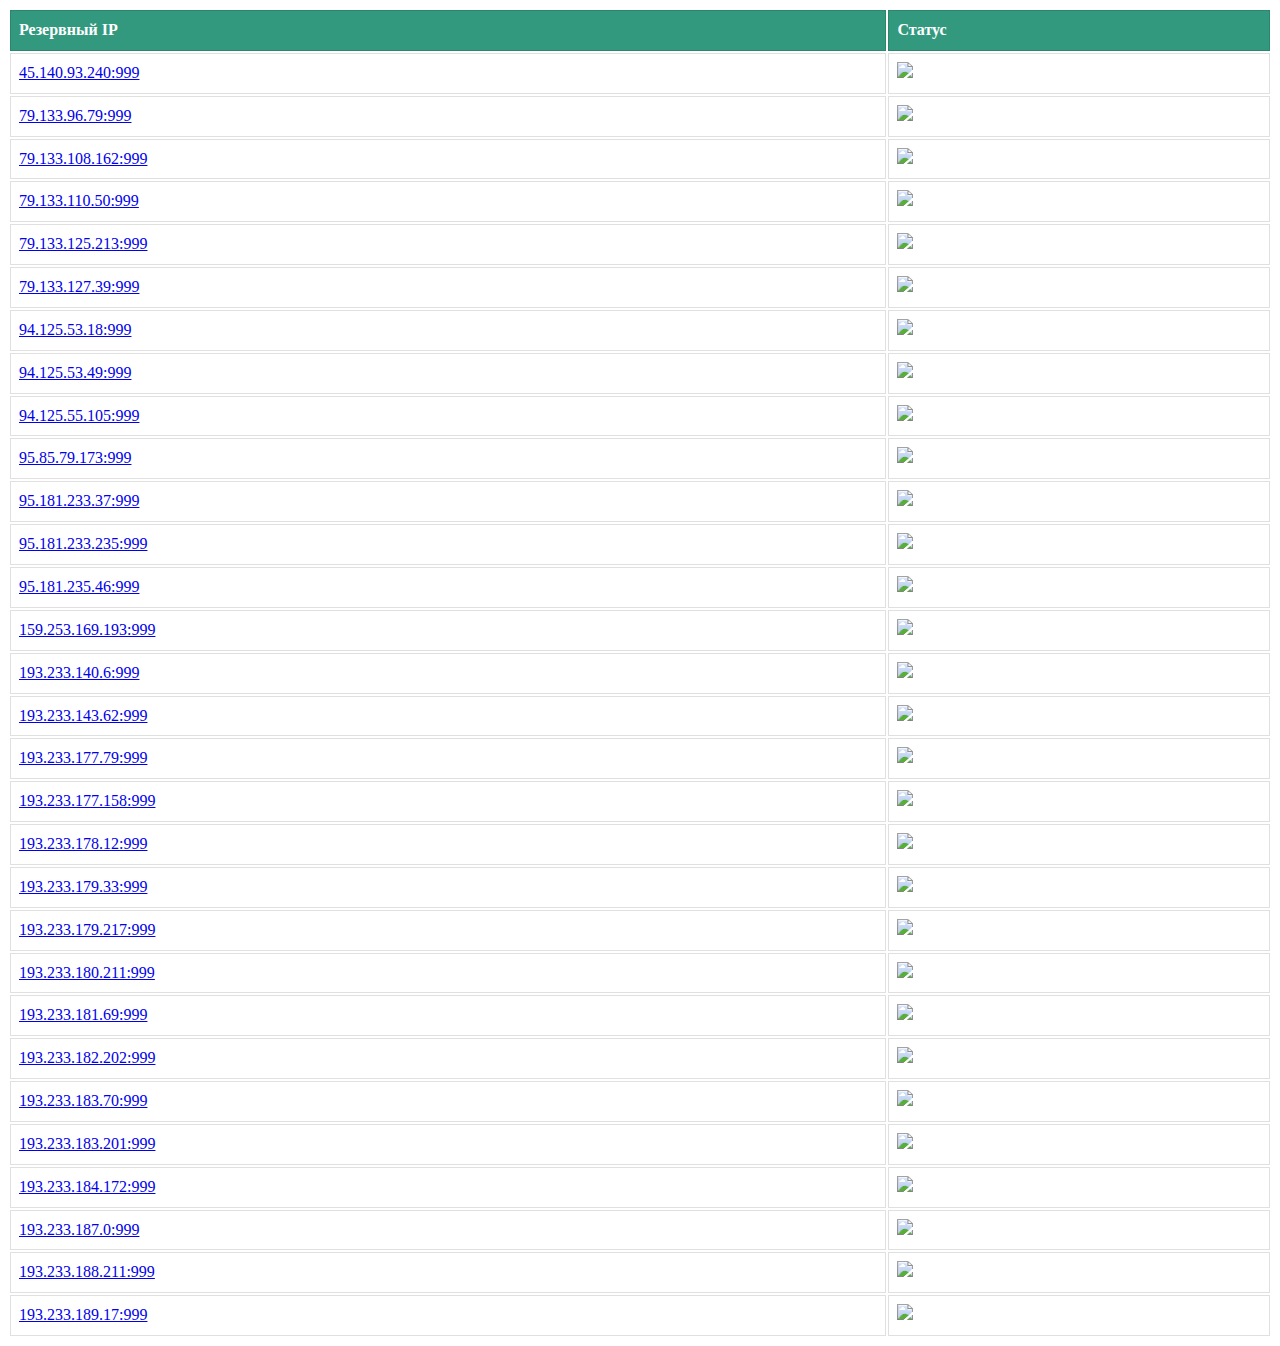
==== index.html @ bca22f91 "Update index.html" ====
<!DOCTYPE html>
<html>
<head>
<style>
/* ==========================================================================
TABLE
========================================================================== */
table{width:100%}
table td{border:1px solid rgba(0,0,0,0.12);text-align:left;vertical-align:top;}
td,th{padding:8px;line-height:1.42857143;vertical-align:top;text-align:left;border:1px solid rgba(0,0,0,0.12)}
/* TRANSISI */
a:link, .label-count, #cssmenu ul ul li, #cssmenu > ul > li.has-sub > a::before, #cssmenu ul ul li.has-sub > a::before, .berlangganan-box input.submit-email[type="submit"], .berlangganan-box input.email-address[type="text"] {
transition: all 0.2s;
-moz-transition: all 0.2s;
-webkit-transition: all 0.2s;
}
</style>
</head>
<body>

<table>
<tbody>
<tr style="background:#32997e;color:#fff;font-weight:600;"><td>Резервный IP</td><td>Статус</td></tr>
  
<tr><td><a href="http://45.140.93.240:999/status" target="_blank">45.140.93.240:999</a></td><td><img src="//monitor.zone-game.info/check.php?do=status&amp;ip=45.140.93.240&amp;port=999&amp;id=12"></td></tr>
<tr><td><a href="http://79.133.96.79:999/status" target="_blank">79.133.96.79:999</a></td><td><img src="//monitor.zone-game.info/check.php?do=status&amp;ip=79.133.96.79&amp;port=999&amp;id=12"></td></tr>
<tr><td><a href="http://79.133.108.162:999/status" target="_blank">79.133.108.162:999</a></td><td><img src="//monitor.zone-game.info/check.php?do=status&amp;ip=79.133.108.162&amp;port=999&amp;id=12"></td></tr>
<tr><td><a href="http://79.133.110.50:999/status" target="_blank">79.133.110.50:999</a></td><td><img src="//monitor.zone-game.info/check.php?do=status&amp;ip=79.133.110.50&amp;port=999&amp;id=12"></td></tr>
<tr><td><a href="http://79.133.125.213:999/status" target="_blank">79.133.125.213:999</a></td><td><img src="//monitor.zone-game.info/check.php?do=status&amp;ip=79.133.125.213&amp;port=999&amp;id=12"></td></tr>
<tr><td><a href="http://79.133.127.39:999/status" target="_blank">79.133.127.39:999</a></td><td><img src="//monitor.zone-game.info/check.php?do=status&amp;ip=79.133.127.39&amp;port=999&amp;id=12"></td></tr>
<tr><td><a href="http://94.125.53.18:999/status" target="_blank">94.125.53.18:999</a></td><td><img src="//monitor.zone-game.info/check.php?do=status&amp;ip=94.125.53.18&amp;port=999&amp;id=12"></td></tr>
<tr><td><a href="http://94.125.53.49:999/status" target="_blank">94.125.53.49:999</a></td><td><img src="//monitor.zone-game.info/check.php?do=status&amp;ip=94.125.53.49&amp;port=999&amp;id=12"></td></tr>
<tr><td><a href="http://94.125.55.105:999/status" target="_blank">94.125.55.105:999</a></td><td><img src="//monitor.zone-game.info/check.php?do=status&amp;ip=94.125.55.105&amp;port=999&amp;id=12"></td></tr>
<tr><td><a href="http://95.85.79.173:999/status" target="_blank">95.85.79.173:999</a></td><td><img src="//monitor.zone-game.info/check.php?do=status&amp;ip=95.85.79.173&amp;port=999&amp;id=12"></td></tr>
<tr><td><a href="http://95.181.233.37:999/status" target="_blank">95.181.233.37:999</a></td><td><img src="//monitor.zone-game.info/check.php?do=status&amp;ip=95.181.233.37&amp;port=999&amp;id=12"></td></tr>
<tr><td><a href="http://95.181.233.235:999/status" target="_blank">95.181.233.235:999</a></td><td><img src="//monitor.zone-game.info/check.php?do=status&amp;ip=95.181.233.235&amp;port=999&amp;id=12"></td></tr>
<tr><td><a href="http://95.181.235.46:999/status" target="_blank">95.181.235.46:999</a></td><td><img src="//monitor.zone-game.info/check.php?do=status&amp;ip=95.181.235.46&amp;port=999&amp;id=12"></td></tr>
<tr><td><a href="http://159.253.169.193:999/status" target="_blank">159.253.169.193:999</a></td><td><img src="//monitor.zone-game.info/check.php?do=status&amp;ip=159.253.169.193&amp;port=999&amp;id=12"></td></tr>
<tr><td><a href="http://193.233.140.6:999/status" target="_blank">193.233.140.6:999</a></td><td><img src="//monitor.zone-game.info/check.php?do=status&amp;ip=193.233.140.6&amp;port=999&amp;id=12"></td></tr>
<tr><td><a href="http://193.233.143.62:999/status" target="_blank">193.233.143.62:999</a></td><td><img src="//monitor.zone-game.info/check.php?do=status&amp;ip=193.233.143.62&amp;port=999&amp;id=12"></td></tr>
<tr><td><a href="http://193.233.177.79:999/status" target="_blank">193.233.177.79:999</a></td><td><img src="//monitor.zone-game.info/check.php?do=status&amp;ip=193.233.177.79&amp;port=999&amp;id=12"></td></tr>
<tr><td><a href="http://193.233.177.158:999/status" target="_blank">193.233.177.158:999</a></td><td><img src="//monitor.zone-game.info/check.php?do=status&amp;ip=193.233.177.158&amp;port=999&amp;id=12"></td></tr>
<tr><td><a href="http://193.233.178.12:999/status" target="_blank">193.233.178.12:999</a></td><td><img src="//monitor.zone-game.info/check.php?do=status&amp;ip=193.233.178.12&amp;port=999&amp;id=12"></td></tr>
<tr><td><a href="http://193.233.179.33:999/status" target="_blank">193.233.179.33:999</a></td><td><img src="//monitor.zone-game.info/check.php?do=status&amp;ip=193.233.179.33&amp;port=999&amp;id=12"></td></tr>
<tr><td><a href="http://193.233.179.217:999/status" target="_blank">193.233.179.217:999</a></td><td><img src="//monitor.zone-game.info/check.php?do=status&amp;ip=193.233.179.217&amp;port=999&amp;id=12"></td></tr>
<tr><td><a href="http://193.233.180.211:999/status" target="_blank">193.233.180.211:999</a></td><td><img src="//monitor.zone-game.info/check.php?do=status&amp;ip=193.233.180.211&amp;port=999&amp;id=12"></td></tr>
<tr><td><a href="http://193.233.181.69:999/status" target="_blank">193.233.181.69:999</a></td><td><img src="//monitor.zone-game.info/check.php?do=status&amp;ip=193.233.181.69&amp;port=999&amp;id=12"></td></tr>
<tr><td><a href="http://193.233.182.202:999/status" target="_blank">193.233.182.202:999</a></td><td><img src="//monitor.zone-game.info/check.php?do=status&amp;ip=193.233.182.202&amp;port=999&amp;id=12"></td></tr>
<tr><td><a href="http://193.233.183.70:999/status" target="_blank">193.233.183.70:999</a></td><td><img src="//monitor.zone-game.info/check.php?do=status&amp;ip=193.233.183.70&amp;port=999&amp;id=12"></td></tr>
<tr><td><a href="http://193.233.183.201:999/status" target="_blank">193.233.183.201:999</a></td><td><img src="//monitor.zone-game.info/check.php?do=status&amp;ip=193.233.183.201&amp;port=999&amp;id=12"></td></tr>
<tr><td><a href="http://193.233.184.172:999/status" target="_blank">193.233.184.172:999</a></td><td><img src="//monitor.zone-game.info/check.php?do=status&amp;ip=193.233.184.172&amp;port=999&amp;id=12"></td></tr>
<tr><td><a href="http://193.233.187.0:999/status" target="_blank">193.233.187.0:999</a></td><td><img src="//monitor.zone-game.info/check.php?do=status&amp;ip=193.233.187.0&amp;port=999&amp;id=12"></td></tr>
<tr><td><a href="http://193.233.188.211:999/status" target="_blank">193.233.188.211:999</a></td><td><img src="//monitor.zone-game.info/check.php?do=status&amp;ip=193.233.188.211&amp;port=999&amp;id=12"></td></tr>
<tr><td><a href="http://193.233.189.17:999/status" target="_blank">193.233.189.17:999</a></td><td><img src="//monitor.zone-game.info/check.php?do=status&amp;ip=193.233.189.17&amp;port=999&amp;id=12"></td></tr>
  
</tbody></table>

</body>
</html>
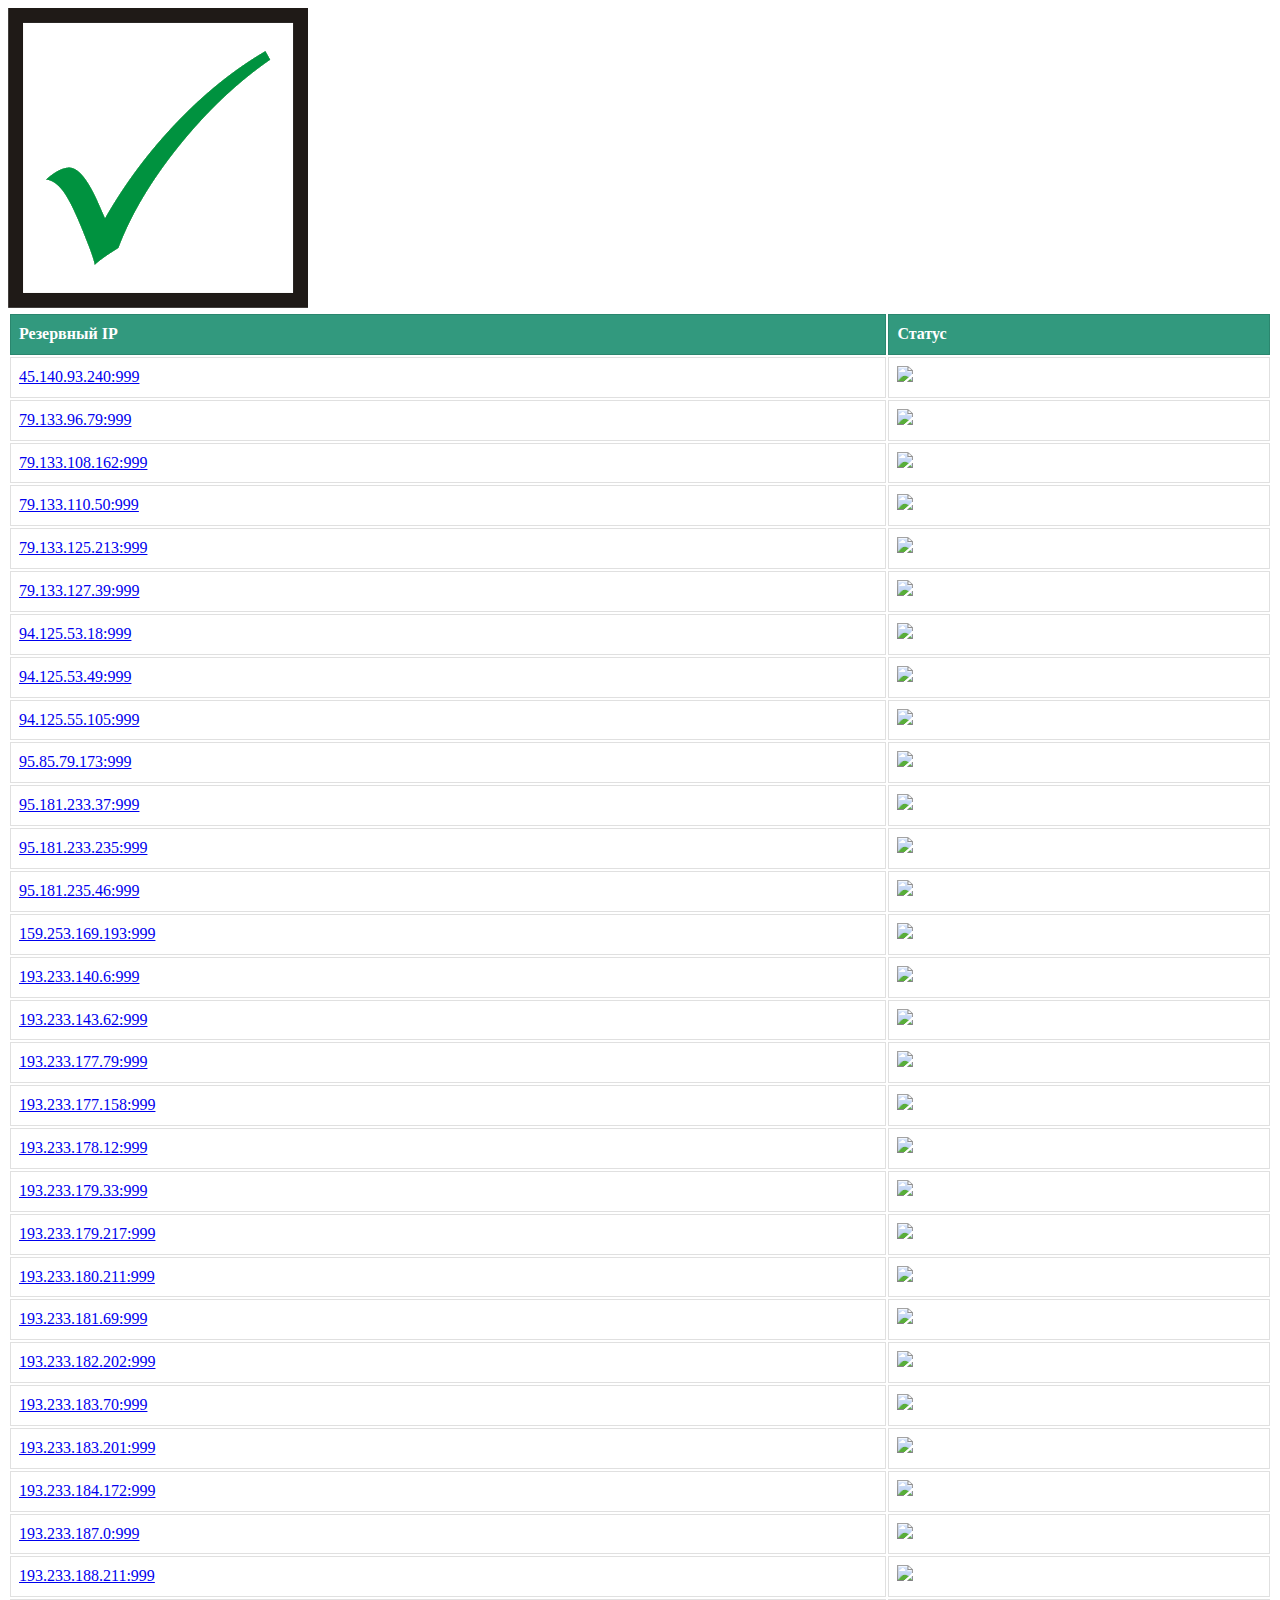
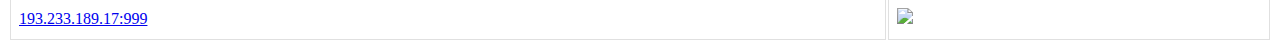
==== commit 43644aaa: "Update index.html" ====
--- a/index.html
+++ b/index.html
@@ -1,23 +1,12 @@
 <!DOCTYPE html>
 <html>
 <head>
-<style>
-/* ==========================================================================
-TABLE
-========================================================================== */
-table{width:100%}
-table td{border:1px solid rgba(0,0,0,0.12);text-align:left;vertical-align:top;}
-td,th{padding:8px;line-height:1.42857143;vertical-align:top;text-align:left;border:1px solid rgba(0,0,0,0.12)}
-/* TRANSISI */
-a:link, .label-count, #cssmenu ul ul li, #cssmenu > ul > li.has-sub > a::before, #cssmenu ul ul li.has-sub > a::before, .berlangganan-box input.submit-email[type="submit"], .berlangganan-box input.email-address[type="text"] {
-transition: all 0.2s;
--moz-transition: all 0.2s;
--webkit-transition: all 0.2s;
-}
-</style>
+<link rel="stylesheet" type="text/css" href="css/style.css" />
+  
 </head>
 <body>
-
+  
+<img style="-webkit-user-select: none;margin: 0 auto;" src="/img/Favicon.png">
 <table>
 <tbody>
 <tr style="background:#32997e;color:#fff;font-weight:600;"><td>Резервный IP</td><td>Статус</td></tr>
--- a/css/style.css
+++ b/css/style.css
@@ -0,0 +1,12 @@
+/* ==========================================================================
+TABLE
+========================================================================== */
+table{width:100%}
+table td{border:1px solid rgba(0,0,0,0.12);text-align:left;vertical-align:top;}
+td,th{padding:8px;line-height:1.42857143;vertical-align:top;text-align:left;border:1px solid rgba(0,0,0,0.12)}
+/* TRANSISI */
+a:link, .label-count, #cssmenu ul ul li, #cssmenu > ul > li.has-sub > a::before, #cssmenu ul ul li.has-sub > a::before, .berlangganan-box input.submit-email[type="submit"], .berlangganan-box input.email-address[type="text"] {
+transition: all 0.2s;
+-moz-transition: all 0.2s;
+-webkit-transition: all 0.2s;
+}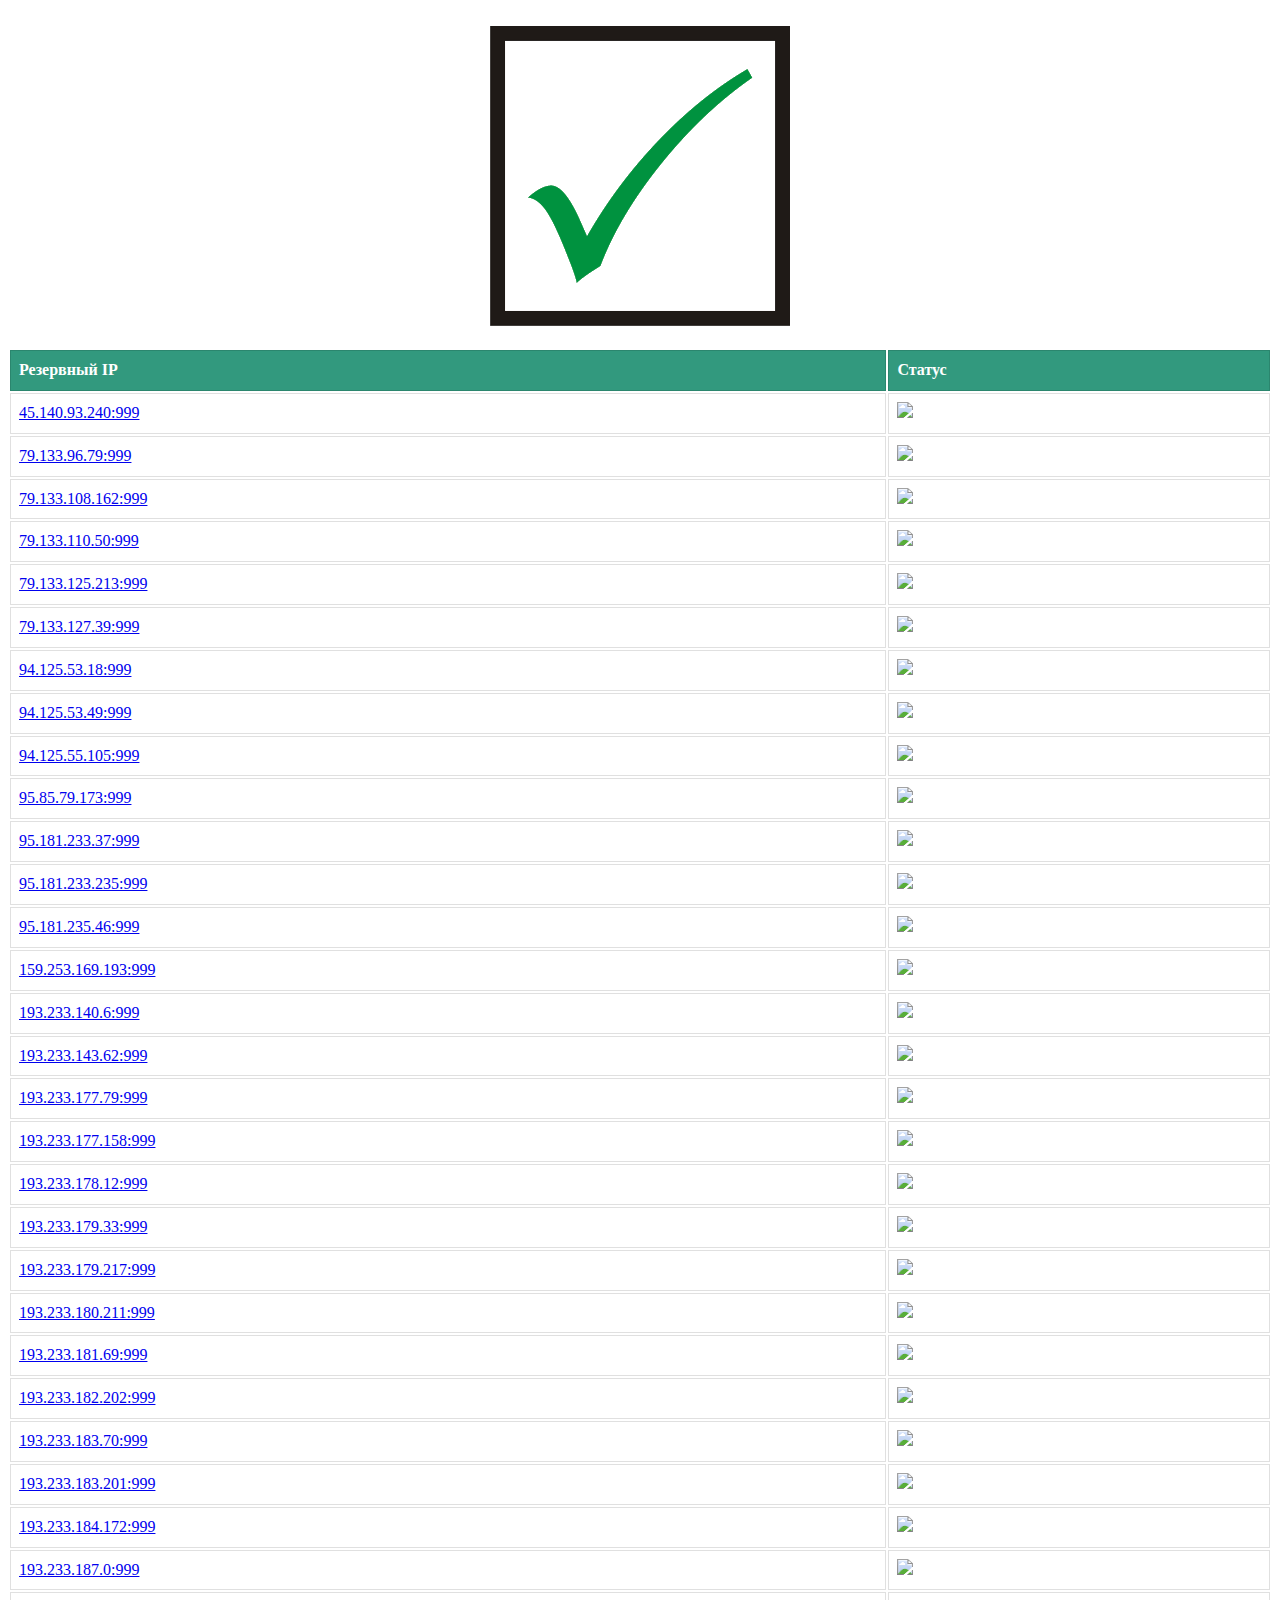
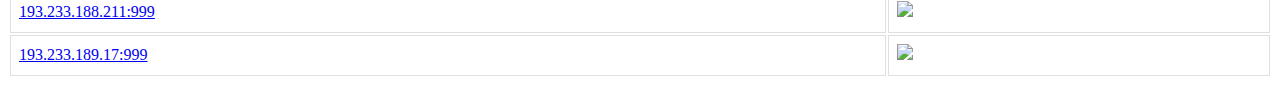
==== commit 6a66c19c: "Update index.html" ====
--- a/index.html
+++ b/index.html
@@ -6,7 +6,9 @@
 </head>
 <body>
   
-<img style="-webkit-user-select: none;margin: 0 auto;" src="/img/Favicon.png">
+<br /><div style="text-align: center;"><img src="/img/Favicon.png" />
+</div><br />
+  
 <table>
 <tbody>
 <tr style="background:#32997e;color:#fff;font-weight:600;"><td>Резервный IP</td><td>Статус</td></tr>
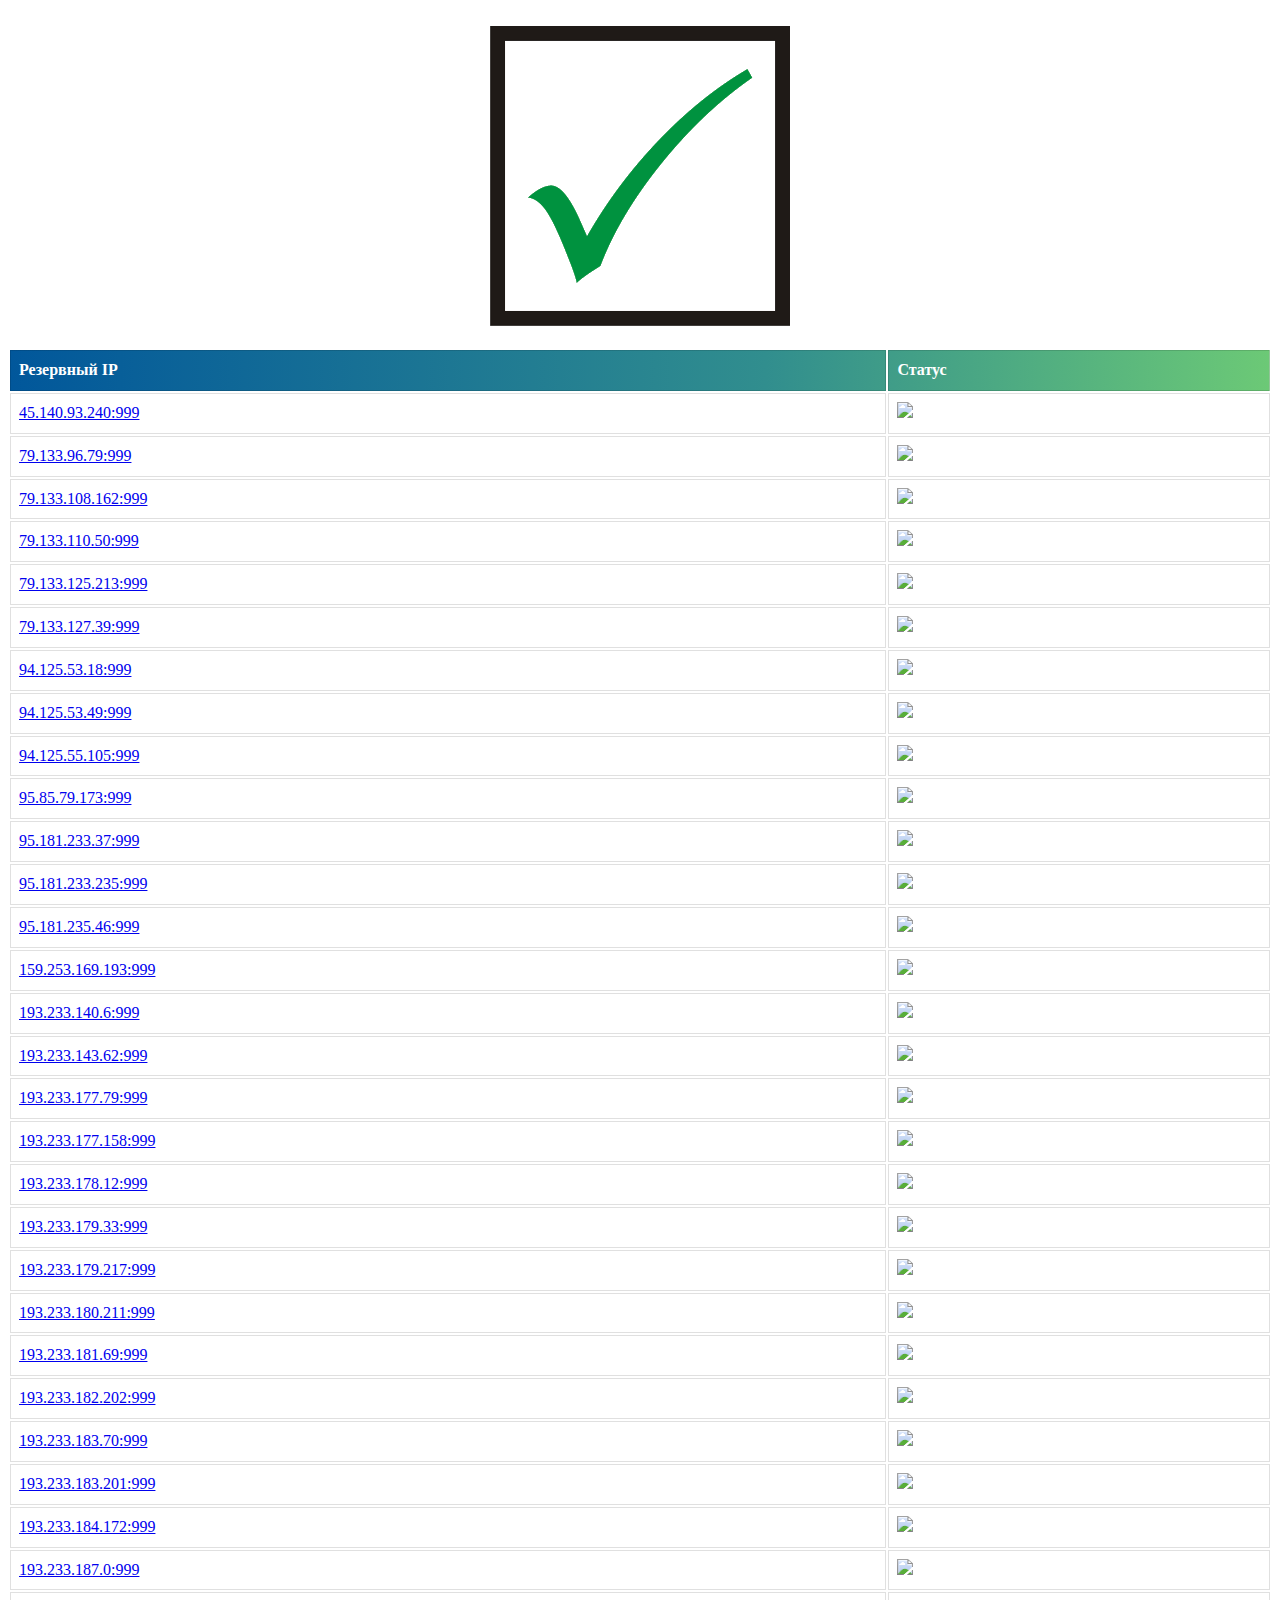
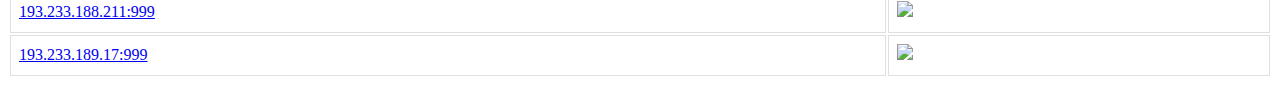
==== commit f4b1b285: "Update index.html" ====
--- a/index.html
+++ b/index.html
@@ -11,7 +11,7 @@
   
 <table>
 <tbody>
-<tr style="background:#32997e;color:#fff;font-weight:600;"><td>Резервный IP</td><td>Статус</td></tr>
+<tr style="background: linear-gradient(to right,#01579b 0,#318e8e 60%,#6cc976 100%);color:#fff;font-weight:600;"><td>Резервный IP</td><td>Статус</td></tr>
   
 <tr><td><a href="http://45.140.93.240:999/status" target="_blank">45.140.93.240:999</a></td><td><img src="//monitor.zone-game.info/check.php?do=status&amp;ip=45.140.93.240&amp;port=999&amp;id=12"></td></tr>
 <tr><td><a href="http://79.133.96.79:999/status" target="_blank">79.133.96.79:999</a></td><td><img src="//monitor.zone-game.info/check.php?do=status&amp;ip=79.133.96.79&amp;port=999&amp;id=12"></td></tr>
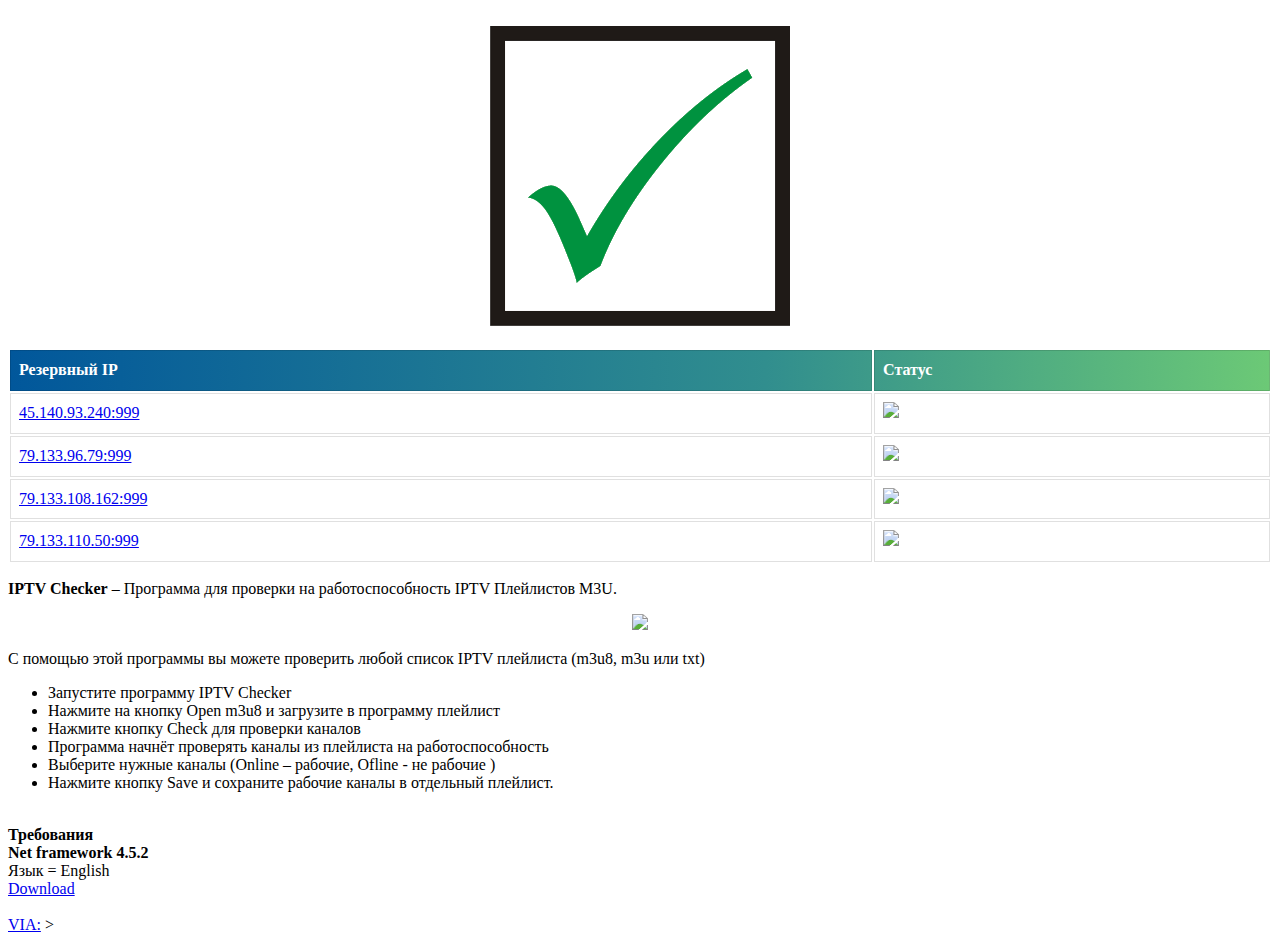
==== commit f8a3174e: "Update index.html" ====
--- a/index.html
+++ b/index.html
@@ -17,34 +17,31 @@
 <tr><td><a href="http://79.133.96.79:999/status" target="_blank">79.133.96.79:999</a></td><td><img src="//monitor.zone-game.info/check.php?do=status&amp;ip=79.133.96.79&amp;port=999&amp;id=12"></td></tr>
 <tr><td><a href="http://79.133.108.162:999/status" target="_blank">79.133.108.162:999</a></td><td><img src="//monitor.zone-game.info/check.php?do=status&amp;ip=79.133.108.162&amp;port=999&amp;id=12"></td></tr>
 <tr><td><a href="http://79.133.110.50:999/status" target="_blank">79.133.110.50:999</a></td><td><img src="//monitor.zone-game.info/check.php?do=status&amp;ip=79.133.110.50&amp;port=999&amp;id=12"></td></tr>
-<tr><td><a href="http://79.133.125.213:999/status" target="_blank">79.133.125.213:999</a></td><td><img src="//monitor.zone-game.info/check.php?do=status&amp;ip=79.133.125.213&amp;port=999&amp;id=12"></td></tr>
-<tr><td><a href="http://79.133.127.39:999/status" target="_blank">79.133.127.39:999</a></td><td><img src="//monitor.zone-game.info/check.php?do=status&amp;ip=79.133.127.39&amp;port=999&amp;id=12"></td></tr>
-<tr><td><a href="http://94.125.53.18:999/status" target="_blank">94.125.53.18:999</a></td><td><img src="//monitor.zone-game.info/check.php?do=status&amp;ip=94.125.53.18&amp;port=999&amp;id=12"></td></tr>
-<tr><td><a href="http://94.125.53.49:999/status" target="_blank">94.125.53.49:999</a></td><td><img src="//monitor.zone-game.info/check.php?do=status&amp;ip=94.125.53.49&amp;port=999&amp;id=12"></td></tr>
-<tr><td><a href="http://94.125.55.105:999/status" target="_blank">94.125.55.105:999</a></td><td><img src="//monitor.zone-game.info/check.php?do=status&amp;ip=94.125.55.105&amp;port=999&amp;id=12"></td></tr>
-<tr><td><a href="http://95.85.79.173:999/status" target="_blank">95.85.79.173:999</a></td><td><img src="//monitor.zone-game.info/check.php?do=status&amp;ip=95.85.79.173&amp;port=999&amp;id=12"></td></tr>
-<tr><td><a href="http://95.181.233.37:999/status" target="_blank">95.181.233.37:999</a></td><td><img src="//monitor.zone-game.info/check.php?do=status&amp;ip=95.181.233.37&amp;port=999&amp;id=12"></td></tr>
-<tr><td><a href="http://95.181.233.235:999/status" target="_blank">95.181.233.235:999</a></td><td><img src="//monitor.zone-game.info/check.php?do=status&amp;ip=95.181.233.235&amp;port=999&amp;id=12"></td></tr>
-<tr><td><a href="http://95.181.235.46:999/status" target="_blank">95.181.235.46:999</a></td><td><img src="//monitor.zone-game.info/check.php?do=status&amp;ip=95.181.235.46&amp;port=999&amp;id=12"></td></tr>
-<tr><td><a href="http://159.253.169.193:999/status" target="_blank">159.253.169.193:999</a></td><td><img src="//monitor.zone-game.info/check.php?do=status&amp;ip=159.253.169.193&amp;port=999&amp;id=12"></td></tr>
-<tr><td><a href="http://193.233.140.6:999/status" target="_blank">193.233.140.6:999</a></td><td><img src="//monitor.zone-game.info/check.php?do=status&amp;ip=193.233.140.6&amp;port=999&amp;id=12"></td></tr>
-<tr><td><a href="http://193.233.143.62:999/status" target="_blank">193.233.143.62:999</a></td><td><img src="//monitor.zone-game.info/check.php?do=status&amp;ip=193.233.143.62&amp;port=999&amp;id=12"></td></tr>
-<tr><td><a href="http://193.233.177.79:999/status" target="_blank">193.233.177.79:999</a></td><td><img src="//monitor.zone-game.info/check.php?do=status&amp;ip=193.233.177.79&amp;port=999&amp;id=12"></td></tr>
-<tr><td><a href="http://193.233.177.158:999/status" target="_blank">193.233.177.158:999</a></td><td><img src="//monitor.zone-game.info/check.php?do=status&amp;ip=193.233.177.158&amp;port=999&amp;id=12"></td></tr>
-<tr><td><a href="http://193.233.178.12:999/status" target="_blank">193.233.178.12:999</a></td><td><img src="//monitor.zone-game.info/check.php?do=status&amp;ip=193.233.178.12&amp;port=999&amp;id=12"></td></tr>
-<tr><td><a href="http://193.233.179.33:999/status" target="_blank">193.233.179.33:999</a></td><td><img src="//monitor.zone-game.info/check.php?do=status&amp;ip=193.233.179.33&amp;port=999&amp;id=12"></td></tr>
-<tr><td><a href="http://193.233.179.217:999/status" target="_blank">193.233.179.217:999</a></td><td><img src="//monitor.zone-game.info/check.php?do=status&amp;ip=193.233.179.217&amp;port=999&amp;id=12"></td></tr>
-<tr><td><a href="http://193.233.180.211:999/status" target="_blank">193.233.180.211:999</a></td><td><img src="//monitor.zone-game.info/check.php?do=status&amp;ip=193.233.180.211&amp;port=999&amp;id=12"></td></tr>
-<tr><td><a href="http://193.233.181.69:999/status" target="_blank">193.233.181.69:999</a></td><td><img src="//monitor.zone-game.info/check.php?do=status&amp;ip=193.233.181.69&amp;port=999&amp;id=12"></td></tr>
-<tr><td><a href="http://193.233.182.202:999/status" target="_blank">193.233.182.202:999</a></td><td><img src="//monitor.zone-game.info/check.php?do=status&amp;ip=193.233.182.202&amp;port=999&amp;id=12"></td></tr>
-<tr><td><a href="http://193.233.183.70:999/status" target="_blank">193.233.183.70:999</a></td><td><img src="//monitor.zone-game.info/check.php?do=status&amp;ip=193.233.183.70&amp;port=999&amp;id=12"></td></tr>
-<tr><td><a href="http://193.233.183.201:999/status" target="_blank">193.233.183.201:999</a></td><td><img src="//monitor.zone-game.info/check.php?do=status&amp;ip=193.233.183.201&amp;port=999&amp;id=12"></td></tr>
-<tr><td><a href="http://193.233.184.172:999/status" target="_blank">193.233.184.172:999</a></td><td><img src="//monitor.zone-game.info/check.php?do=status&amp;ip=193.233.184.172&amp;port=999&amp;id=12"></td></tr>
-<tr><td><a href="http://193.233.187.0:999/status" target="_blank">193.233.187.0:999</a></td><td><img src="//monitor.zone-game.info/check.php?do=status&amp;ip=193.233.187.0&amp;port=999&amp;id=12"></td></tr>
-<tr><td><a href="http://193.233.188.211:999/status" target="_blank">193.233.188.211:999</a></td><td><img src="//monitor.zone-game.info/check.php?do=status&amp;ip=193.233.188.211&amp;port=999&amp;id=12"></td></tr>
-<tr><td><a href="http://193.233.189.17:999/status" target="_blank">193.233.189.17:999</a></td><td><img src="//monitor.zone-game.info/check.php?do=status&amp;ip=193.233.189.17&amp;port=999&amp;id=12"></td></tr>
+</tbody></table>
+<p><b>IPTV Checker</b> – Программа для проверки на работоспособность IPTV Плейлистов M3U.</p>
+<div style="margin: 0px auto; text-align: center;">
+<img height="auto" src="https://images.vfl.ru/ii/1591067415/c8c17b16/30691463.png" width="440" /></div>
+<p>С помощью этой программы вы можете проверить любой список IPTV плейлиста (m3u8, m3u или txt)</p>
+
+<ul style="text-align: left;"><li>Запустите программу IPTV Checker</li>
+  <li>Нажмите на кнопку Open m3u8 и загрузите в программу плейлист</li>
+  <li>Нажмите кнопку Check для проверки каналов</li>
+  <li>Программа начнёт проверять каналы из плейлиста на работоспособность</li>
+  <li>Выберите нужные каналы (Online – рабочие, Ofline - не рабочие )</li>
+  <li>Нажмите кнопку Save и сохраните рабочие каналы в отдельный плейлист.</li>
+</ul>
+
+<br />
+<b>Требования<br />
+Net framework 4.5.2</b>
+
+<br />
+Язык = English
+<br />
+<a class="btn btn-download" href="https://rocld.com/ma5op" target="_blank" title="Download">Download</a>
+<br /><br /><a href="https://absidev.com/2020/06/02/iptv-checker-update-version-2-5/" rel="nofollow">VIA:</a>
+>
   
-</tbody></table>
-
+  
 </body>
 </html>
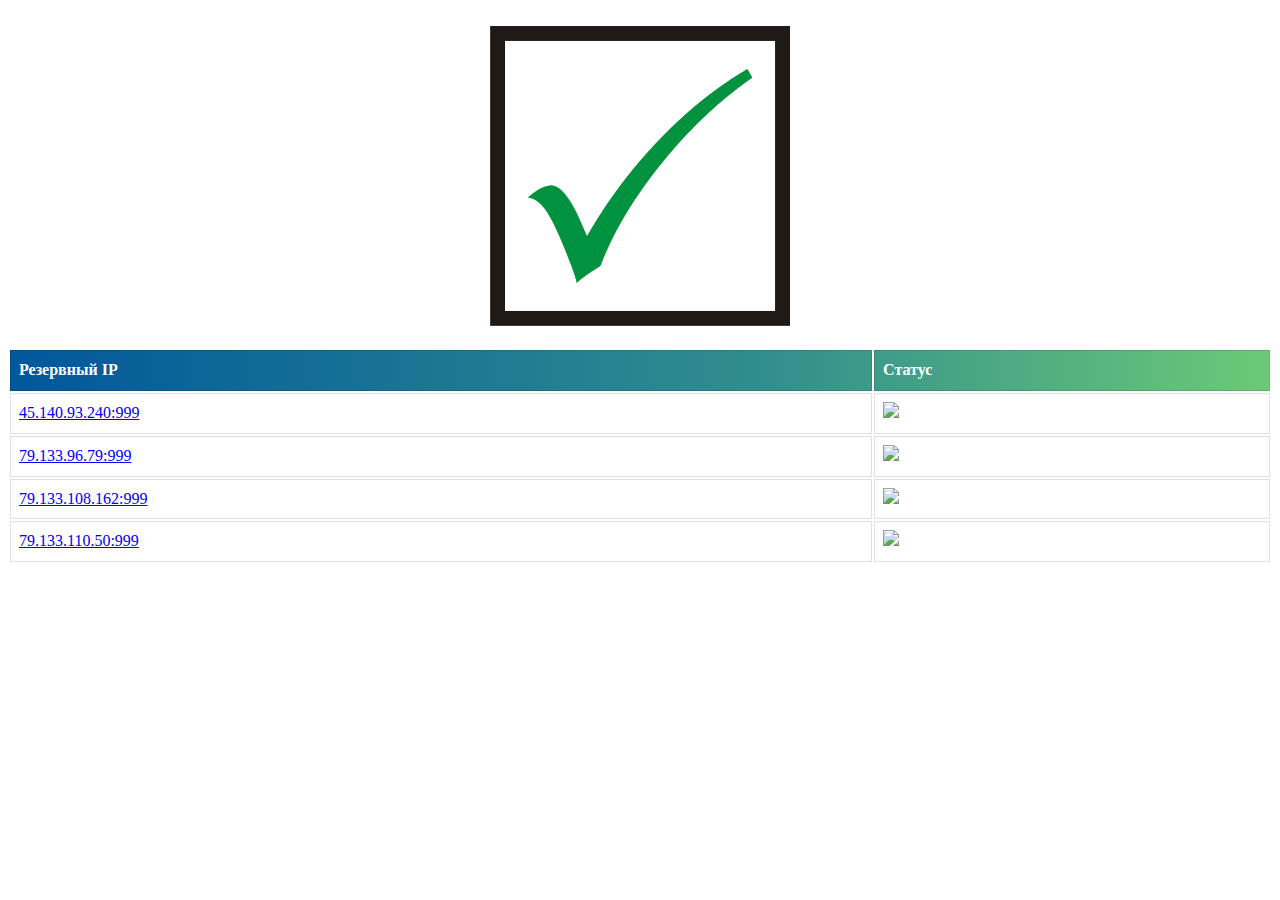
==== commit 5e115dc6: "Update index.html" ====
--- a/index.html
+++ b/index.html
@@ -18,29 +18,6 @@
 <tr><td><a href="http://79.133.108.162:999/status" target="_blank">79.133.108.162:999</a></td><td><img src="//monitor.zone-game.info/check.php?do=status&amp;ip=79.133.108.162&amp;port=999&amp;id=12"></td></tr>
 <tr><td><a href="http://79.133.110.50:999/status" target="_blank">79.133.110.50:999</a></td><td><img src="//monitor.zone-game.info/check.php?do=status&amp;ip=79.133.110.50&amp;port=999&amp;id=12"></td></tr>
 </tbody></table>
-<p><b>IPTV Checker</b> – Программа для проверки на работоспособность IPTV Плейлистов M3U.</p>
-<div style="margin: 0px auto; text-align: center;">
-<img height="auto" src="https://images.vfl.ru/ii/1591067415/c8c17b16/30691463.png" width="440" /></div>
-<p>С помощью этой программы вы можете проверить любой список IPTV плейлиста (m3u8, m3u или txt)</p>
-
-<ul style="text-align: left;"><li>Запустите программу IPTV Checker</li>
-  <li>Нажмите на кнопку Open m3u8 и загрузите в программу плейлист</li>
-  <li>Нажмите кнопку Check для проверки каналов</li>
-  <li>Программа начнёт проверять каналы из плейлиста на работоспособность</li>
-  <li>Выберите нужные каналы (Online – рабочие, Ofline - не рабочие )</li>
-  <li>Нажмите кнопку Save и сохраните рабочие каналы в отдельный плейлист.</li>
-</ul>
-
-<br />
-<b>Требования<br />
-Net framework 4.5.2</b>
-
-<br />
-Язык = English
-<br />
-<a class="btn btn-download" href="https://rocld.com/ma5op" target="_blank" title="Download">Download</a>
-<br /><br /><a href="https://absidev.com/2020/06/02/iptv-checker-update-version-2-5/" rel="nofollow">VIA:</a>
->
   
   
 </body>
